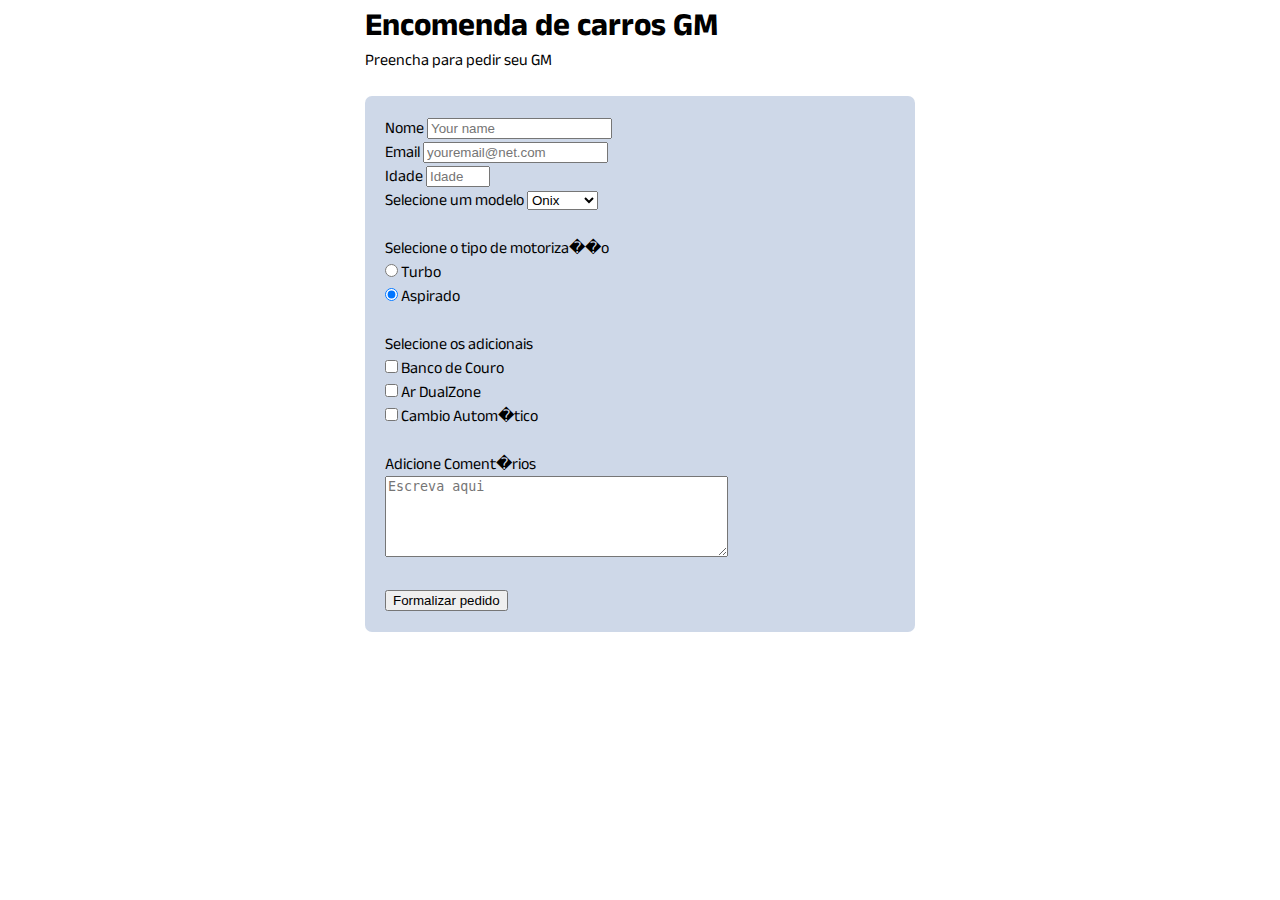
==== Survey Form/index.html @ 30682962 "Primeiro Commit" ====
<!DOCTYPE html>
<html lang="en">
  <html>
<head>
  <meta charset="UTF-8">
  <meta http-equiv="X-UA-Compatible" content="IE=edge">
  <meta name="viewport" content="width=device-width, initial-scale=1.0">
  <title>Document</title>

<link href='styles.css' rel='stylesheet' type="text/css"/>
<link rel="preconnect" href="https://fonts.googleapis.com">
<link rel="preconnect" href="https://fonts.gstatic.com" crossorigin>
<link href="https://fonts.googleapis.com/css2?family=Anek+Latin:wght@100;200&display=swap" rel="stylesheet">


</head>
<body>
<div class='cabecalho'>
<h1 id='title'>Encomenda de carros GM</h1>
<p id='description'>Preencha para pedir seu GM</p>
<br>
</div>
<form id='survey-form'>

  <label for='name' id='name-label'>Nome</label>
  <input id='name' type='text' name='name' placeholder='Your name' required></input>
  <br>
  <label for='email' id='email-label'>Email</label>
  <input id='email' type='email' name='email' placeholder='youremail@net.com' required></input>
  <br>
  <label for='number' id='number-label'>Idade</label>
  <input id='number' type='number' name='number' placeholder='Idade' required min='13' max='120'></input>
  <br>

<label for='dropdown'>Selecione um modelo</label>
  <select id='dropdown'>
    <option value='onix'>Onix</option>
    <option value='tracker'>Tracker</option>
    <option value='cruze'>Cruze</option>
    <option value='equinox'>Equinox</option>        
  </select>
  <br>

<label for='motorizacao' id='motorizacao'><br>Selecione o tipo de motoriza��o<br></label>
<input type='radio' id='motorizacao' id='turbo' name='motor' value='turbo'></input>
<label for='motorizacao'>Turbo</label>
<br>
<input type='radio' id='motorizacao' id='aspirado' name='motor' value='aspirado' checked></input>
<label for='motorizacao'>Aspirado</label>
<br>

<label for='checkbox' id='adicionais'><br>Selecione os adicionais<br></label>
<input id='checkbox' type='checkbox' name='Banco de Couro' value='couro'></input>

<label for='checkbox'>Banco de Couro</label>
<br>
<input id='checkbox' type='checkbox' name='dualzone' value='dualzone'></input>
<label for='checkbox'>Ar DualZone</label>
<br>
<input id='checkbox' type='checkbox' name='automatico' value='autom�tico'></input>
<label for='checkbox'>Cambio Autom�tico</label>
<br>
<br>
<label for='textarea'>Adicione Coment�rios</label><br>
<textarea id='textarea' name='textarea' rows='5' cols='40' placeholder='Escreva aqui'></textarea>
<br>
<br>
<input type='submit' id='submit' value='Formalizar pedido'>
</form>
</body>
</html>
---- Survey Form/styles.css ----
*{
    margin: 0 auto;
  }
  
  body{
    background-image: url('https://wallpaperaccess.com/full/1778652.jpg');
    background-size: 100%;
    background-color: #ffffff;
    font-family: 'Anek Latin', sans-serif;
    line-height: 1.5;
    width: 550px;
    margin: auto;
  }

  #survey-form{
    color: rgb(0, 0, 0);
    background-color: rgba(201, 212, 230, 0.9) ;
    border-radius:  7px;
    padding: 20px;
    
  }
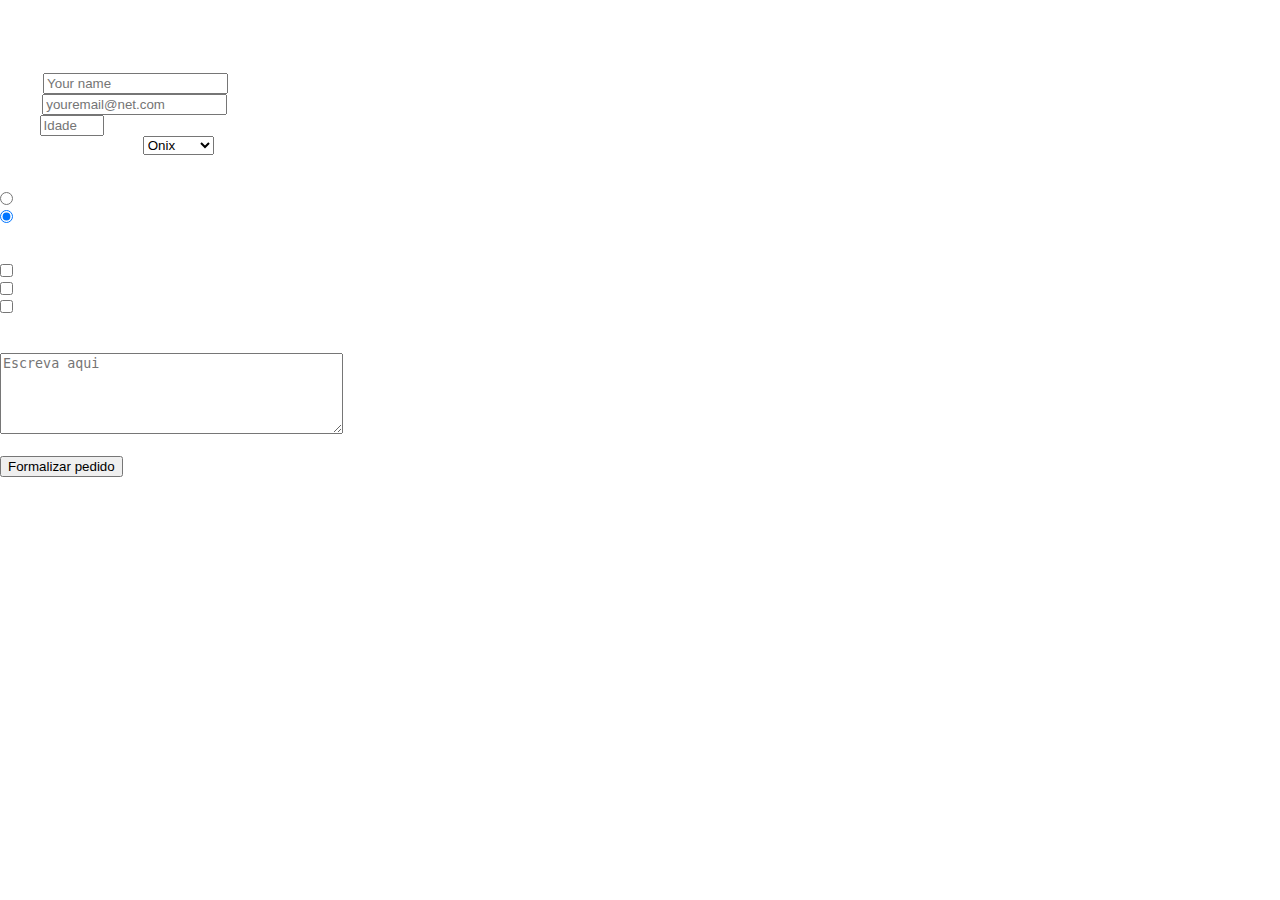
==== commit f1e8dcde: "Alteracao01" ====
--- a/Survey Form/index.html
+++ b/Survey Form/index.html
@@ -37,11 +37,11 @@
     <option value='onix'>Onix</option>
     <option value='tracker'>Tracker</option>
     <option value='cruze'>Cruze</option>
-    <option value='equinox'>Equinox</option>        
+    <option value='equinox'>Equinox</option>
   </select>
   <br>
 
-<label for='motorizacao' id='motorizacao'><br>Selecione o tipo de motoriza��o<br></label>
+<label for='motorizacao' id='motorizacao'><br>Selecione o tipo de motorização<br></label>
 <input type='radio' id='motorizacao' id='turbo' name='motor' value='turbo'></input>
 <label for='motorizacao'>Turbo</label>
 <br>
@@ -58,14 +58,14 @@
 <label for='checkbox'>Ar DualZone</label>
 <br>
 <input id='checkbox' type='checkbox' name='automatico' value='autom�tico'></input>
-<label for='checkbox'>Cambio Autom�tico</label>
+<label for='checkbox'>Cambio Automático</label>
 <br>
 <br>
-<label for='textarea'>Adicione Coment�rios</label><br>
+<label for='textarea'>Adicione Comentários</label><br>
 <textarea id='textarea' name='textarea' rows='5' cols='40' placeholder='Escreva aqui'></textarea>
 <br>
 <br>
 <input type='submit' id='submit' value='Formalizar pedido'>
 </form>
 </body>
-</html>+</html>
--- a/Survey Form/styles.css
+++ b/Survey Form/styles.css
@@ -1,22 +1,16 @@
 *{
     margin: 0 auto;
   }
-  
-  body{
-    background-image: url('https://wallpaperaccess.com/full/1778652.jpg');
-    background-size: 100%;
-    background-color: #ffffff;
-    font-family: 'Anek Latin', sans-serif;
-    line-height: 1.5;
-    width: 550px;
-    margin: auto;
+
+body{
+  color: white;
+  background-image: url(https://cdn.autopapo.com.br/box/uploads/2018/04/10162146/2019-chevrolet-camaro-ss.jpg);
+  background-color: #ffff;
+  background-position: center center;
+  background-size: cover;
+  background-repeat:  no-repeat;
   }
 
   #survey-form{
-    color: rgb(0, 0, 0);
-    background-color: rgba(201, 212, 230, 0.9) ;
-    border-radius:  7px;
-    padding: 20px;
-    
+    margin: 0 auto;
   }
-  